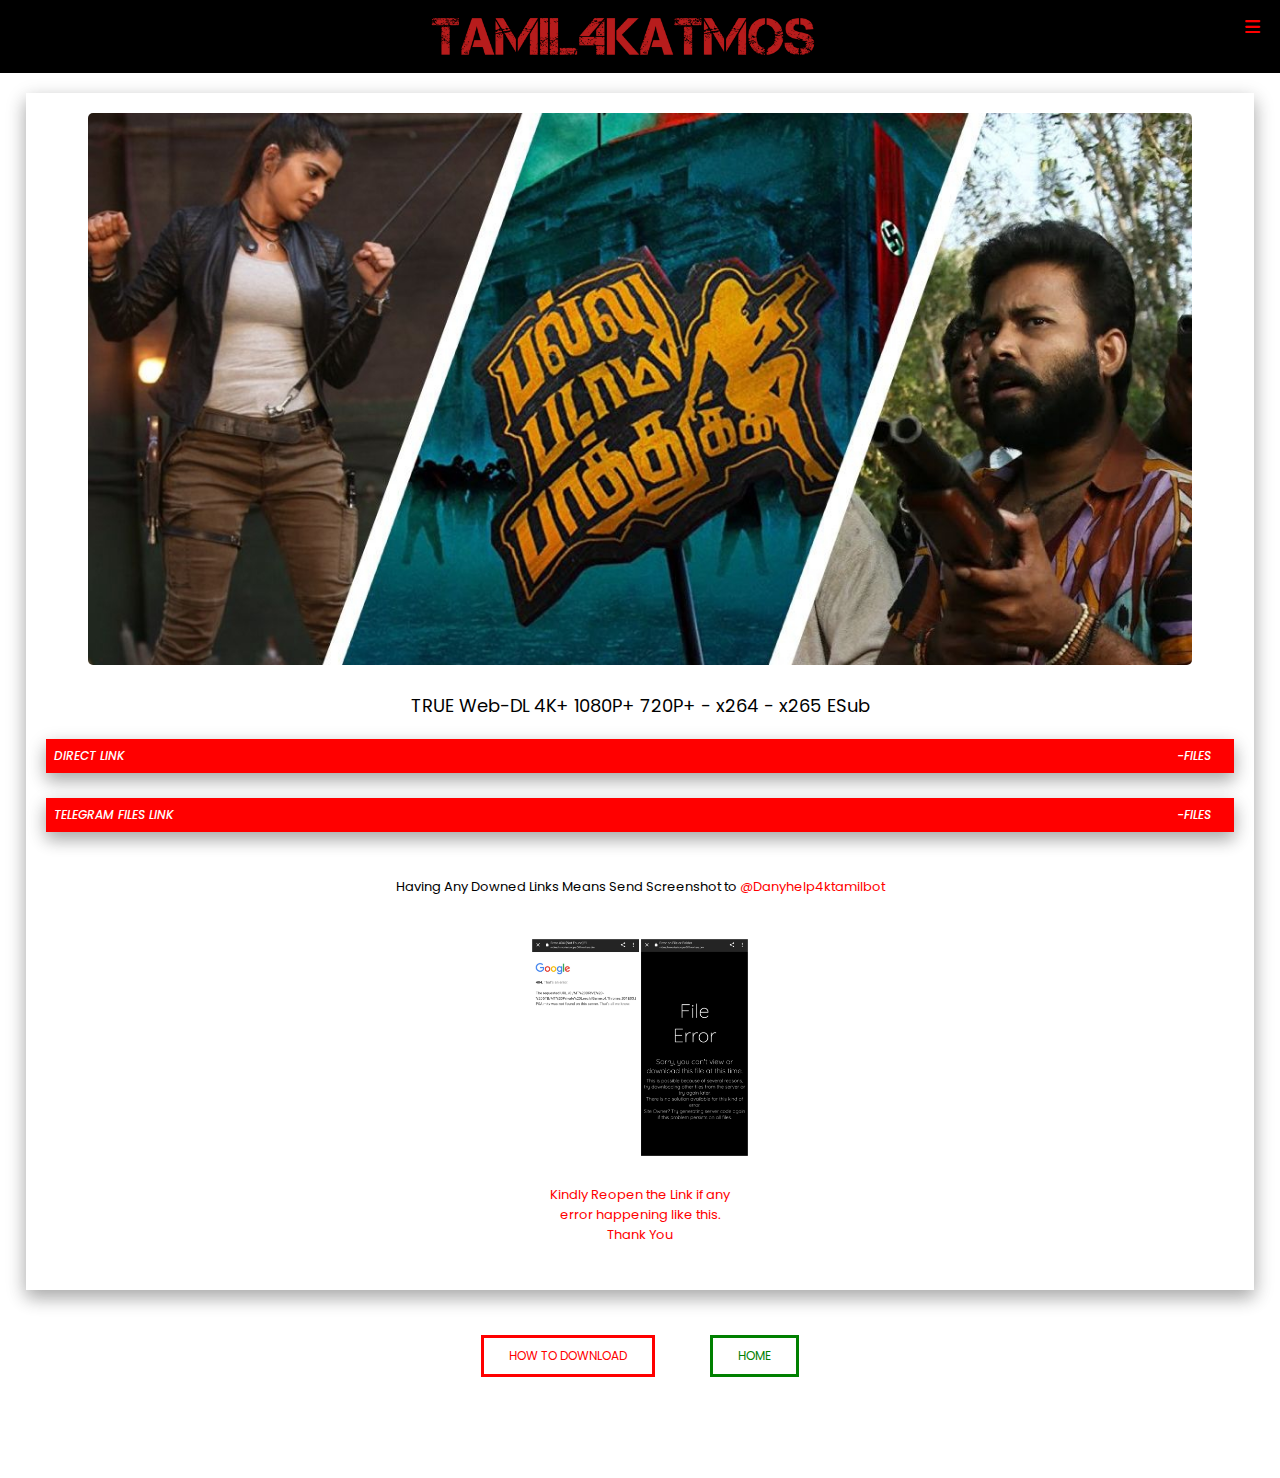
==== movies/pallupadamapaathuko/movie.html @ b41faeae "Add files via upload" ====
<!DOCTYPE html>
<html>

<head>
    <meta name="viewport" content="width=device-width" , initial-scale="1.0">
    <title>TAMIL 4K-ATMOS</title>
    <link rel='icon' href="images/title.png" />
    <link rel="stylesheet" href="style.css">
    <link rel="preconnect" href="https://fonts.googleapis.com">
    <link rel="preconnect" href="https://fonts.gstatic.com" crossorigin>
    <link href="https://fonts.googleapis.com/css2?family=Poppins:wght@100;200;300;400;600;700&display=swap"
        rel="stylesheet">
    <link rel="stylesheet" href="https://cdnjs.cloudflare.com/ajax/libs/font-awesome/6.2.0/css/all.min.css">
</head>


<body>
    <nav>
        <div class="header">
            <a href="https://ridzys96.github.io/tamil4katmos/" Style="text-decoration:none ;"><img src="title.png" Style="text-decoration:none ;"></a>
            <div class="nav-links" id="navLinks">
                <i class="fa-solid fa-xmark" onclick="hidemenu()"></i>
                <!-----items to be here-->
            </div>

            <i class="fa-solid fa-bars " onclick="showmenu()"></i>
        </div>

        <!--------JAVASCRIPT FOR TOGGLE MENU------->
        <script>

            var navLinks = document.getElementById("navLinks");

            function hidemenu() {
                navLinks.style.right = "-300px";
            }
            function showmenu() {
                navLinks.style.right = "0";
            }

        </script>
        <script src="https://ajax.googleapis.com/ajax/libs/jquery/3.6.3/jquery.min.js"></script>
        <script>
            $(document).ready(function () {
                $("#flip1").click(function () {
                    $("#panel1").slideToggle("0.7s");
                });
            });
            $(document).ready(function () {
                $("#flip2").click(function () {
                    $("#panel2").slideToggle("0.7s");
                });
            });
            $(document).ready(function () {
                $("#flip3").click(function () {
                    $("#panel3").slideToggle("0.7s");
                });
            });
            $(document).ready(function () {
                $("#flip4").click(function () {
                    $("#panel4").slideToggle("0.7s");
                });
            });
            $(document).ready(function () {
                $("#flip5").click(function () {
                    $("#panel5").slideToggle("0.7s");
                });
            });
            $(document).ready(function () {
                $("#flip6").click(function () {
                    $("#panel6").slideToggle("0.7s");
                });
            });
            $(document).ready(function () {
                $("#flip7").click(function () {
                    $("#panel7").slideToggle("0.7s");
                });
            });
            $(document).ready(function () {
                $("#flip8").click(function () {
                    $("#panel8").slideToggle("0.7s");
                });
            });
            $(document).ready(function () {
                $("#flip9").click(function () {
                    $("#panel9").slideToggle("0.7s");
                });
            });
            $(document).ready(function () {
                $("#flip10").click(function () {
                    $("#panel10").slideToggle("0.7s");
                });
            });
            $(document).ready(function () {
                $("#flip11").click(function () {
                    $("#panel12").slideToggle("0.7s");
                });
            });
            $(document).ready(function () {
                $("#flip12").click(function () {
                    $("#panel12").slideToggle("0.7s");
                });
            });
            $(document).ready(function () {
                $("#flip13").click(function () {
                    $("#panel13").slideToggle("0.7s");
                });
            });
            $(document).ready(function () {
                $("#flip14").click(function () {
                    $("#panel14").slideToggle("0.7s");
                });
            });
            $(document).ready(function () {
                $("#flip15").click(function () {
                    $("#panel15").slideToggle("0.7s");
                });
            });
        </script>
    </nav>



    <section class="content">
        <div class="content-col">
            <img src="x.jpg"><br>
            <p class="name"> TRUE Web-DL   4K+ 1080P+ 720P+ - x264 - x265 ESub</p>
            <div>
                <div id="flip1">DIRECT LINK
                    <span class="size">-FILES</span>
                </div>
                <div id="panel1">
                    <a href="https://link.tnlink.in/hRFGuU9" class="red" target="_blank">250MB HDRIP</a>
                    <a href="https://link.tnlink.in/FBPLX" class="green" target="_blank">400MB HDRIP</a>
                    <a href="https://link.tnlink.in/jYA4" class="yellow" target="_blank">700MB HDRIP</a>
                    <a href="https://link.tnlink.in/1J06" class="red" target="_blank">1.3GB 720P</a>
                    <a href="https://link.tnlink.in/QfjpsBVj" class="green" target="_blank">2.3GB 1080P</a>
                    <a href="https://link.tnlink.in/C0Dh" class="yellow" target="_blank">5.6GB 1080P</a><br><br>

                    <h2>HEVC x265</h2>
                    <a href="https://link.tnlink.in/MfKGZ1O" class="red" target="_blank">850MB 720P</a>
                    <a href="https://link.tnlink.in/7vg7rg" class="green" target="_blank">1.5GB 1080P</a>
                </div><br>
            </div>

            <div>
                <div id="flip2">TELEGRAM FILES LINK
                    <span class="size">-FILES</span>
                </div>
                <div id="panel2">
                    <a href="https://link.tnlink.in/5xddmnlh" class="red" target="_blank">250MB HDRIP</a>
                    <a href="https://link.tnlink.in/NwmtSb" class="green" target="_blank">400MB HDRIP</a>
                    <a href="https://link.tnlink.in/xnOxj" class="yellow" target="_blank">700MB HDRIP</a>
                    <a href="https://link.tnlink.in/Obnjp" class="red" target="_blank">1.3GB 720P</a>
                    <a href="https://link.tnlink.in/Si1KUTuU" class="green" target="_blank">2.3GB 1080P</a>

                    <h2>HEVC x265</h2>
                    <a href="https://link.tnlink.in/rAQ7Fc" class="red" target="_blank">850MB 720P</a>
                    <a href="https://link.tnlink.in/m9wZH" class="green" target="_blank">1.5GB 1080P</a>
                </div>
            </div>


            <!---------------------------------------------COPY MIRROR------------------------------------------->


            <div style="display: none;">
                <div id="flip">DIRECT LINK
                    <span class="size">15-FILES</span>
                </div>
                <div id="panel">
                    <h1>Direct Download Links</h1>
                    <a href="" class="red" target="_blank">250MB HDRIP</a>
                    <a href="" class="green" target="_blank">450MB HDRIP</a>
                    <a href="" class="yellow" target="_blank">750MB HDRIP</a>
                    <a href="" class="red" target="_blank">1.4GB 720P</a>
                    <a href="" class="green" target="_blank">2.9GB 1080P</a>
                    <a href="" class="yellow" target="_blank">6.7GB 1080P</a><br><br>

                    <h2>HEVC x265</h2>
                    <a href="" class="red" target="_blank">950MB 720P</a>
                    <a href="" class="green" target="_blank">1.6GB 1080P</a>
                    <a href="" class="yellow" target="_blank">11GB 4K</a>
                </div>
            </div>

            <div style="display: none;">
                <div id="flip">TELEGRAM FILES LINK
                    <span class="size">15-FILES</span>
                </div>
                <div id="panel">
                    <h1>Telegram File Links</h1>
                    <a href="" class="red" target="_blank">250MB HDRIP</a>
                    <a href="" class="green" target="_blank">450MB HDRIP</a>
                    <a href="" class="yellow" target="_blank">750MB HDRIP</a>
                    <a href="" class="red" target="_blank">1.4GB 720P</a>
                    <a href="" class="green" target="_blank">2.9GB 1080P</a><br><br>

                    <h2>HEVC x265</h2>
                    <a href="" class="green" target="_blank">1.6GB 1080P</a>
                </div>
            </div>
            <br>
            <p class="error">Having Any Downed Links Means Send Screenshot to <a
                    href="https://t.me/Danyhelp4ktamilbot">@Danyhelp4ktamilbot</a></p>
            <div class="errorimg"><img src="error.png">
                <p class="error">Kindly Reopen the Link if any error happening like this. <br> Thank You </a></p>
            </div><br>
        </div>
        <a href="" class="red">HOW TO DOWNLOAD</a>
        <a href="https://ridzys96.github.io/tamil4katmos/" class="green">HOME</a><br><br>
        <br><br>
    </section>
</body>
---- movies/pallupadamapaathuko/style.css ----
* {
    margin: 0;
    padding: 0%;
    font-family: 'Poppins', sans-serif;
}

a {
    color: #fff;
    text-decoration: none;
}

h1 {
    color: rgb(255, 0, 0);
    font-family: verdana;
    text-align: center;
    padding-top: 10px;
    padding-bottom: 10px;
    font-size: 15px;
}

h2 {
    color: green;
    font-family: verdana;
    text-align: center;
    padding-top: 5px;
    font-size: 12px;
}

body {
    background-color: rgb(255, 255, 255);
}

body::-webkit-scrollbar{
    display: none;
}

/*----------header-----*/
.header {
    text-align: center;
    background: #000000;
    color: rgb(0, 0, 0);
}

.header img {
    width: 30%;
}

@media(max-width:700px) {
    .header img {
        width: 70%;
    }

    .contents .noresults {
        font-size: 13px;
    }
}


/*-----nav links------*/
.nav-links ul li {
    display: block;
}



.nav-links {
    position: fixed;
    background: red;
    height: 100vh;
    width: 250px;
    top: 0;
    right: -300px;
    text-align: left;
    z-index: 2;
    transition-duration: 0.5s;
}

nav .fa-solid {
    display: block;
    color: red;
    font-size: 17px;
    cursor: pointer;
    float: right;
    margin-top: 18px;
    margin-right: 20px;
}



/*---------buttons------------*/

.red {
    border: 3px solid red;
    display: inline-block;
    text-decoration: none;
    color: red;
    font-size: 12px;
    padding: 09px 25px;
    background: white;
    position: relative;
    cursor: pointer;
    margin: 2%;
}

.red:hover {
    border: 3px solid red;
    background: red;
    color: white;
    transition: 0.2s;
}

.yellow {
    border: 3px solid yellowgreen;
    display: inline-block;
    text-decoration: none;
    color: yellowgreen;
    font-size: 12px;
    padding: 09px 25px;
    background: white;
    position: relative;
    cursor: pointer;
    margin: 2%;
}

.yellow:hover {
    border: 3px solid yellowgreen;
    background: yellowgreen;
    color: white;
    transition: 0.2s;
}

.green {
    border: 3px solid green;
    display: inline-block;
    text-decoration: none;
    color: green;
    font-size: 12px;
    padding: 09px 25px;
    background: rgb(255, 255, 255);
    position: relative;
    cursor: pointer;
    margin: 2%;
}

.green:hover {
    border: 3px solid green;
    background: green;
    color: white;
    transition: 0.2s;
}

/*----pics-------*/

.content {
    width: 99%;
    margin: auto;
    text-align: center;
}

.content-col {
    position: relative;
    box-shadow: 0 8px 16px 0 rgba(0, 0, 0, 0.2), 0 6px 20px 0 rgba(0, 0, 0, 0.19);
    text-align: center;
    margin: 20px;
}

.content-col img {
    margin-top: 20px;
    width: 90%;
    border-radius: 5px;
}

.name{
    text-align: center;
    margin: 20px;
    font-size: 18px;
}

.error{
    text-align: center;
    margin: 20px;
    font-size: 13px;
}

.error a{
    color: #ff0000;
}

.errorimg{
    text-align: center;
    width: 20%;
    position: relative;
    margin: auto;
    color: #ff0000;
}

@media(max-width:700px) {
    .green {
        font-size: 9px;
    }

    .red {
        font-size: 9px;
    }

    .yellow {
        font-size: 9px;
    }

    .name{
        font-size: 15px;
    }

    .error{
        font-size: 10px;
    }

    .errorimg{
        text-align: center;
        width: 60%;
        position: relative;
        margin: auto;
        color: #ff0000;
    }
}

/*------------------- Toggle-1----------------------------*/

#panel1 {
    padding: 5px;
    text-align: center;
    background-color: #ffffff;
    border: solid 2px #ff0000;
    padding: 50px;
    display: none;
    box-shadow: 0 8px 16px 0 rgba(0, 0, 0, 0.2), 0 6px 20px 0 rgba(0, 0, 0, 0.19);
    text-align: center;
    margin-left: 20px;
    margin-right: 20px;
}

#flip1 {
    margin-left: 20px;
    margin-right: 20px;
    padding: 5px;
    background-color: #ff0000;
    border: solid 3px #ff0000;
    color: white;
    box-shadow: 0 8px 16px 0 rgba(0, 0, 0, 0.2), 0 6px 20px 0 rgba(0, 0, 0, 0.19);
    text-align: left;
    font-size: 12px;
    font-style: oblique;
    font-weight: 500;
}

#flip1:hover {
    background-color: rgb(214, 214, 214);
    color: rgb(0, 0, 0);
    transition: 0.4s;
    border: solid 3px rgb(214, 214, 214);
}

#flip1 .size {
    float: right;
    padding-right: 15px;
}

/*------------------- Toggle-2----------------------------*/

#panel2 {
    padding: 5px;
    text-align: center;
    background-color: #ffffff;
    border: solid 2px #ff0000;
    padding: 50px;
    display: none;
    box-shadow: 0 8px 16px 0 rgba(0, 0, 0, 0.2), 0 6px 20px 0 rgba(0, 0, 0, 0.19);
    text-align: center;
    margin-left: 20px;
    margin-right: 20px;
}

#flip2 {
    margin-left: 20px;
    margin-right: 20px;
    padding: 5px;
    background-color: #ff0000;
    border: solid 3px #ff0000;
    color: white;
    box-shadow: 0 8px 16px 0 rgba(0, 0, 0, 0.2), 0 6px 20px 0 rgba(0, 0, 0, 0.19);
    text-align: left;
    font-size: 12px;
    font-style: oblique;
    font-weight: 500;
}

#flip2:hover {
    background-color: rgb(214, 214, 214);
    color: rgb(0, 0, 0);
    transition: 0.4s;
    border: solid 3px rgb(214, 214, 214);
}

#flip2 .size {
    float: right;
    padding-right: 15px;
}

/*------------------- Toggle-3----------------------------*/

#panel3 {
    padding: 5px;
    text-align: center;
    background-color: #ffffff;
    border: solid 2px #ff0000;
    padding: 50px;
    display: none;
    box-shadow: 0 8px 16px 0 rgba(0, 0, 0, 0.2), 0 6px 20px 0 rgba(0, 0, 0, 0.19);
    text-align: center;
    margin-left: 20px;
    margin-right: 20px;
}

#flip3 {
    margin-left: 20px;
    margin-right: 20px;
    padding: 5px;
    background-color: #ff0000;
    border: solid 3px #ff0000;
    color: white;
    box-shadow: 0 8px 16px 0 rgba(0, 0, 0, 0.2), 0 6px 20px 0 rgba(0, 0, 0, 0.19);
    text-align: left;
    font-size: 12px;
    font-style: oblique;
    font-weight: 500;
}

#flip3:hover {
    background-color: rgb(214, 214, 214);
    color: rgb(0, 0, 0);
    transition: 0.4s;
    border: solid 3px rgb(214, 214, 214);
}

#flip3 .size {
    float: right;
    padding-right: 15px;
}

/*------------------- Toggle-4----------------------------*/

#panel4 {
    padding: 5px;
    text-align: center;
    background-color: #ffffff;
    border: solid 2px #ff0000;
    padding: 50px;
    display: none;
    box-shadow: 0 8px 16px 0 rgba(0, 0, 0, 0.2), 0 6px 20px 0 rgba(0, 0, 0, 0.19);
    text-align: center;
    margin-left: 20px;
    margin-right: 20px;
}

#flip4 {
    margin-left: 20px;
    margin-right: 20px;
    padding: 5px;
    background-color: #ff0000;
    border: solid 3px #ff0000;
    color: white;
    box-shadow: 0 8px 16px 0 rgba(0, 0, 0, 0.2), 0 6px 20px 0 rgba(0, 0, 0, 0.19);
    text-align: left;
    font-size: 12px;
    font-style: oblique;
    font-weight: 500;
}

#flip4:hover {
    background-color: rgb(214, 214, 214);
    color: rgb(0, 0, 0);
    transition: 0.4s;
    border: solid 3px rgb(214, 214, 214);
}

#flip4 .size {
    float: right;
    padding-right: 15px;
}

/*------------------- Toggle-5----------------------------*/

#panel5 {
    padding: 5px;
    text-align: center;
    background-color: #ffffff;
    border: solid 2px #ff0000;
    padding: 50px;
    display: none;
    box-shadow: 0 8px 16px 0 rgba(0, 0, 0, 0.2), 0 6px 20px 0 rgba(0, 0, 0, 0.19);
    text-align: center;
    margin-left: 20px;
    margin-right: 20px;
}

#flip5 {
    margin-left: 20px;
    margin-right: 20px;
    padding: 5px;
    background-color: #ff0000;
    border: solid 3px #ff0000;
    color: white;
    box-shadow: 0 8px 16px 0 rgba(0, 0, 0, 0.2), 0 6px 20px 0 rgba(0, 0, 0, 0.19);
    text-align: left;
    font-size: 12px;
    font-style: oblique;
    font-weight: 500;
}

#flip5:hover {
    background-color: rgb(214, 214, 214);
    color: rgb(0, 0, 0);
    transition: 0.4s;
    border: solid 3px rgb(214, 214, 214);
}

#flip5 .size {
    float: right;
    padding-right: 15px;
}

/*------------------- Toggle-6----------------------------*/

#panel6 {
    padding: 5px;
    text-align: center;
    background-color: #ffffff;
    border: solid 2px #ff0000;
    padding: 50px;
    display: none;
    box-shadow: 0 8px 16px 0 rgba(0, 0, 0, 0.2), 0 6px 20px 0 rgba(0, 0, 0, 0.19);
    text-align: center;
    margin-left: 20px;
    margin-right: 20px;
}

#flip6 {
    margin-left: 20px;
    margin-right: 20px;
    padding: 5px;
    background-color: #ff0000;
    border: solid 3px #ff0000;
    color: white;
    box-shadow: 0 8px 16px 0 rgba(0, 0, 0, 0.2), 0 6px 20px 0 rgba(0, 0, 0, 0.19);
    text-align: left;
    font-size: 12px;
    font-style: oblique;
    font-weight: 500;
}

#flip6:hover {
    background-color: rgb(214, 214, 214);
    color: rgb(0, 0, 0);
    transition: 0.4s;
    border: solid 3px rgb(214, 214, 214);
}

#flip6 .size {
    float: right;
    padding-right: 15px;
}

/*------------------- Toggle-7----------------------------*/

#panel7 {
    padding: 5px;
    text-align: center;
    background-color: #ffffff;
    border: solid 2px #ff0000;
    padding: 50px;
    display: none;
    box-shadow: 0 8px 16px 0 rgba(0, 0, 0, 0.2), 0 6px 20px 0 rgba(0, 0, 0, 0.19);
    text-align: center;
    margin-left: 20px;
    margin-right: 20px;
}

#flip7 {
    margin-left: 20px;
    margin-right: 20px;
    padding: 5px;
    background-color: #ff0000;
    border: solid 3px #ff0000;
    color: white;
    box-shadow: 0 8px 16px 0 rgba(0, 0, 0, 0.2), 0 6px 20px 0 rgba(0, 0, 0, 0.19);
    text-align: left;
    font-size: 12px;
    font-style: oblique;
    font-weight: 500;
}

#flip7:hover {
    background-color: rgb(214, 214, 214);
    color: rgb(0, 0, 0);
    transition: 0.4s;
    border: solid 3px rgb(214, 214, 214);
}

#flip7 .size {
    float: right;
    padding-right: 15px;
}

/*------------------- Toggle-8----------------------------*/

#panel8 {
    padding: 5px;
    text-align: center;
    background-color: #ffffff;
    border: solid 2px #ff0000;
    padding: 50px;
    display: none;
    box-shadow: 0 8px 16px 0 rgba(0, 0, 0, 0.2), 0 6px 20px 0 rgba(0, 0, 0, 0.19);
    text-align: center;
    margin-left: 20px;
    margin-right: 20px;
}

#flip8 {
    margin-left: 20px;
    margin-right: 20px;
    padding: 5px;
    background-color: #ff0000;
    border: solid 3px #ff0000;
    color: white;
    box-shadow: 0 8px 16px 0 rgba(0, 0, 0, 0.2), 0 6px 20px 0 rgba(0, 0, 0, 0.19);
    text-align: left;
    font-size: 12px;
    font-style: oblique;
    font-weight: 500;
}

#flip8:hover {
    background-color: rgb(214, 214, 214);
    color: rgb(0, 0, 0);
    transition: 0.4s;
    border: solid 3px rgb(214, 214, 214);
}

#flip8 .size {
    float: right;
    padding-right: 15px;
}

/*------------------- Toggle-9----------------------------*/

#panel9 {
    padding: 5px;
    text-align: center;
    background-color: #ffffff;
    border: solid 2px #ff0000;
    padding: 50px;
    display: none;
    box-shadow: 0 8px 16px 0 rgba(0, 0, 0, 0.2), 0 6px 20px 0 rgba(0, 0, 0, 0.19);
    text-align: center;
    margin-left: 20px;
    margin-right: 20px;
}

#flip9 {
    margin-left: 20px;
    margin-right: 20px;
    padding: 5px;
    background-color: #ff0000;
    border: solid 3px #ff0000;
    color: white;
    box-shadow: 0 8px 16px 0 rgba(0, 0, 0, 0.2), 0 6px 20px 0 rgba(0, 0, 0, 0.19);
    text-align: left;
    font-size: 12px;
    font-style: oblique;
    font-weight: 500;
}

#flip9:hover {
    background-color: rgb(214, 214, 214);
    color: rgb(0, 0, 0);
    transition: 0.4s;
    border: solid 3px rgb(214, 214, 214);
}

#flip9 .size {
    float: right;
    padding-right: 15px;
}

/*------------------- Toggle-10----------------------------*/

#panel10 {
    padding: 5px;
    text-align: center;
    background-color: #ffffff;
    border: solid 2px #ff0000;
    padding: 50px;
    display: none;
    box-shadow: 0 8px 16px 0 rgba(0, 0, 0, 0.2), 0 6px 20px 0 rgba(0, 0, 0, 0.19);
    text-align: center;
    margin-left: 20px;
    margin-right: 20px;
}

#flip10 {
    margin-left: 20px;
    margin-right: 20px;
    padding: 5px;
    background-color: #ff0000;
    border: solid 3px #ff0000;
    color: white;
    box-shadow: 0 8px 16px 0 rgba(0, 0, 0, 0.2), 0 6px 20px 0 rgba(0, 0, 0, 0.19);
    text-align: left;
    font-size: 12px;
    font-style: oblique;
    font-weight: 500;
}

#flip10:hover {
    background-color: rgb(214, 214, 214);
    color: rgb(0, 0, 0);
    transition: 0.4s;
    border: solid 3px rgb(214, 214, 214);
}

#flip10 .size {
    float: right;
    padding-right: 15px;
}

/*------------------- Toggle-11----------------------------*/

#panel11 {
    padding: 5px;
    text-align: center;
    background-color: #ffffff;
    border: solid 2px #ff0000;
    padding: 50px;
    display: none;
    box-shadow: 0 8px 16px 0 rgba(0, 0, 0, 0.2), 0 6px 20px 0 rgba(0, 0, 0, 0.19);
    text-align: center;
    margin-left: 20px;
    margin-right: 20px;
}

#flip11 {
    margin-left: 20px;
    margin-right: 20px;
    padding: 5px;
    background-color: #ff0000;
    border: solid 3px #ff0000;
    color: white;
    box-shadow: 0 8px 16px 0 rgba(0, 0, 0, 0.2), 0 6px 20px 0 rgba(0, 0, 0, 0.19);
    text-align: left;
    font-size: 12px;
    font-style: oblique;
    font-weight: 500;
}

#flip11:hover {
    background-color: rgb(214, 214, 214);
    color: rgb(0, 0, 0);
    transition: 0.4s;
    border: solid 3px rgb(214, 214, 214);
}

#flip11 .size {
    float: right;
    padding-right: 15px;
}

/*------------------- Toggle-12----------------------------*/

#panel12 {
    padding: 5px;
    text-align: center;
    background-color: #ffffff;
    border: solid 2px #ff0000;
    padding: 50px;
    display: none;
    box-shadow: 0 8px 16px 0 rgba(0, 0, 0, 0.2), 0 6px 20px 0 rgba(0, 0, 0, 0.19);
    text-align: center;
    margin-left: 20px;
    margin-right: 20px;
}

#flip12 {
    margin-left: 20px;
    margin-right: 20px;
    padding: 5px;
    background-color: #ff0000;
    border: solid 3px #ff0000;
    color: white;
    box-shadow: 0 8px 16px 0 rgba(0, 0, 0, 0.2), 0 6px 20px 0 rgba(0, 0, 0, 0.19);
    text-align: left;
    font-size: 12px;
    font-style: oblique;
    font-weight: 500;
}

#flip12:hover {
    background-color: rgb(214, 214, 214);
    color: rgb(0, 0, 0);
    transition: 0.4s;
    border: solid 3px rgb(214, 214, 214);
}

#flip12 .size {
    float: right;
    padding-right: 15px;
}

/*------------------- Toggle-13----------------------------*/

#panel13 {
    padding: 5px;
    text-align: center;
    background-color: #ffffff;
    border: solid 2px #ff0000;
    padding: 50px;
    display: none;
    box-shadow: 0 8px 16px 0 rgba(0, 0, 0, 0.2), 0 6px 20px 0 rgba(0, 0, 0, 0.19);
    text-align: center;
    margin-left: 20px;
    margin-right: 20px;
}

#flip13 {
    margin-left: 20px;
    margin-right: 20px;
    padding: 5px;
    background-color: #ff0000;
    border: solid 3px #ff0000;
    color: white;
    box-shadow: 0 8px 16px 0 rgba(0, 0, 0, 0.2), 0 6px 20px 0 rgba(0, 0, 0, 0.19);
    text-align: left;
    font-size: 12px;
    font-style: oblique;
    font-weight: 500;
}

#flip13:hover {
    background-color: rgb(214, 214, 214);
    color: rgb(0, 0, 0);
    transition: 0.4s;
    border: solid 3px rgb(214, 214, 214);
}

#flip13 .size {
    float: right;
    padding-right: 15px;
}

/*------------------- Toggle-14----------------------------*/

#panel14 {
    padding: 5px;
    text-align: center;
    background-color: #ffffff;
    border: solid 2px #ff0000;
    padding: 50px;
    display: none;
    box-shadow: 0 8px 16px 0 rgba(0, 0, 0, 0.2), 0 6px 20px 0 rgba(0, 0, 0, 0.19);
    text-align: center;
    margin-left: 20px;
    margin-right: 20px;
}

#flip14 {
    margin-left: 20px;
    margin-right: 20px;
    padding: 5px;
    background-color: #ff0000;
    border: solid 3px #ff0000;
    color: white;
    box-shadow: 0 8px 16px 0 rgba(0, 0, 0, 0.2), 0 6px 20px 0 rgba(0, 0, 0, 0.19);
    text-align: left;
    font-size: 12px;
    font-style: oblique;
    font-weight: 500;
}

#flip14:hover {
    background-color: rgb(214, 214, 214);
    color: rgb(0, 0, 0);
    transition: 0.4s;
    border: solid 3px rgb(214, 214, 214);
}

#flip14 .size {
    float: right;
    padding-right: 15px;
}

/*------------------- Toggle-15----------------------------*/

#panel15 {
    padding: 5px;
    text-align: center;
    background-color: #ffffff;
    border: solid 2px #ff0000;
    padding: 50px;
    display: none;
    box-shadow: 0 8px 16px 0 rgba(0, 0, 0, 0.2), 0 6px 20px 0 rgba(0, 0, 0, 0.19);
    text-align: center;
    margin-left: 20px;
    margin-right: 20px;
}

#flip15 {
    margin-left: 20px;
    margin-right: 20px;
    padding: 5px;
    background-color: #ff0000;
    border: solid 3px #ff0000;
    color: white;
    box-shadow: 0 8px 16px 0 rgba(0, 0, 0, 0.2), 0 6px 20px 0 rgba(0, 0, 0, 0.19);
    text-align: left;
    font-size: 12px;
    font-style: oblique;
    font-weight: 500;
}

#flip15:hover {
    background-color: rgb(214, 214, 214);
    color: rgb(0, 0, 0);
    transition: 0.4s;
    border: solid 3px rgb(214, 214, 214);
}

#flip15 .size {
    float: right;
    padding-right: 15px;
}
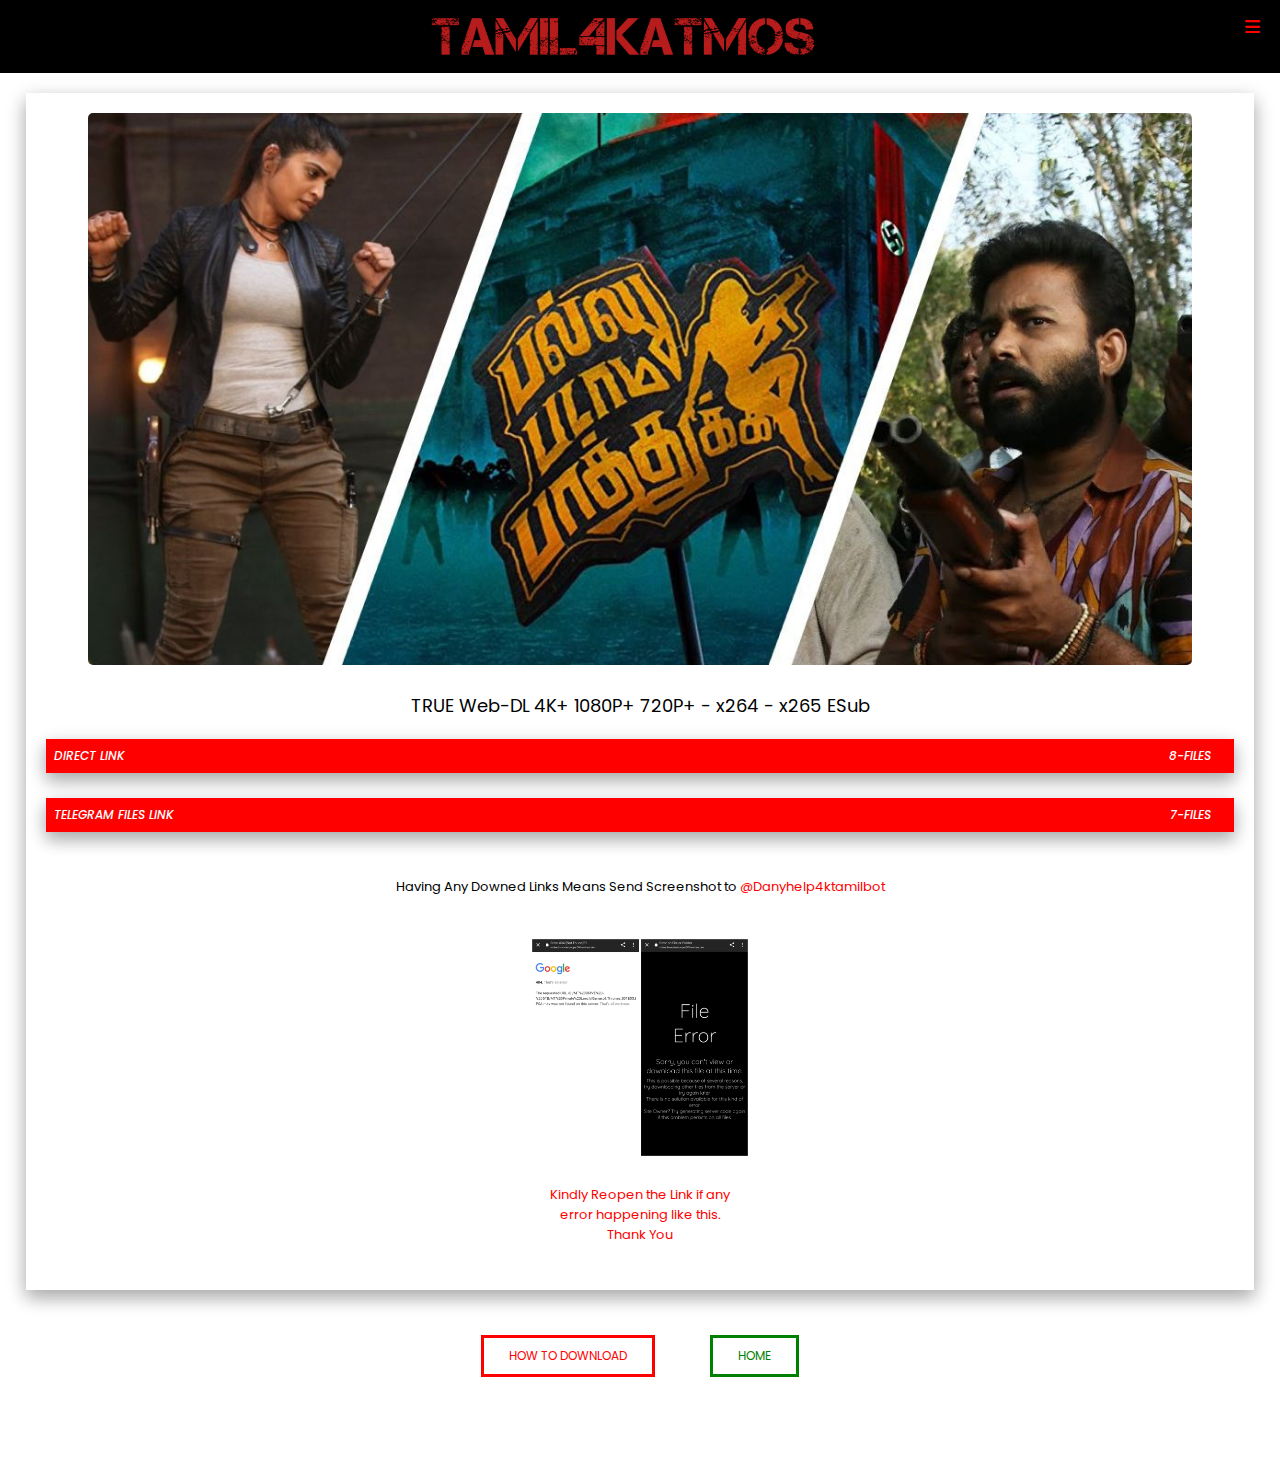
==== commit 1ef25971: "Update movie.html" ====
--- a/movies/pallupadamapaathuko/movie.html
+++ b/movies/pallupadamapaathuko/movie.html
@@ -127,7 +127,7 @@
             <p class="name"> TRUE Web-DL   4K+ 1080P+ 720P+ - x264 - x265 ESub</p>
             <div>
                 <div id="flip1">DIRECT LINK
-                    <span class="size">-FILES</span>
+                    <span class="size">8-FILES</span>
                 </div>
                 <div id="panel1">
                     <a href="https://link.tnlink.in/hRFGuU9" class="red" target="_blank">250MB HDRIP</a>
@@ -145,7 +145,7 @@
 
             <div>
                 <div id="flip2">TELEGRAM FILES LINK
-                    <span class="size">-FILES</span>
+                    <span class="size">7-FILES</span>
                 </div>
                 <div id="panel2">
                     <a href="https://link.tnlink.in/5xddmnlh" class="red" target="_blank">250MB HDRIP</a>
@@ -211,4 +211,4 @@
         <a href="https://ridzys96.github.io/tamil4katmos/" class="green">HOME</a><br><br>
         <br><br>
     </section>
-</body>+</body>
